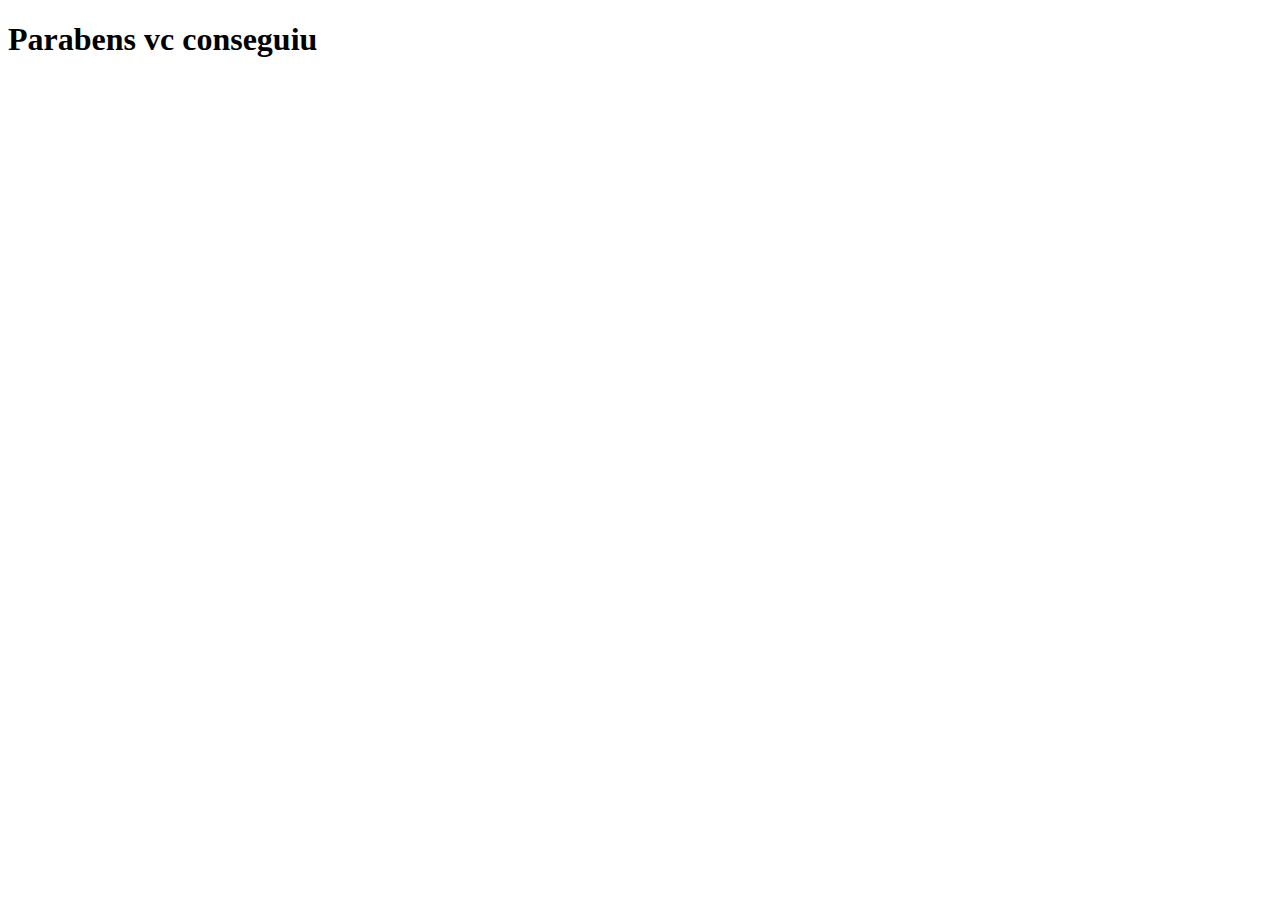
==== logado/index.html @ 327c1d35 "first commit" ====
<!DOCTYPE html>
<html lang="en">
<head>
    <meta charset="UTF-8">
    <meta name="viewport" content="width=device-width, initial-scale=1.0">
    <title>Document</title>
</head>
<body>
    <h1>Parabens vc conseguiu</h1>
</body>
</html>
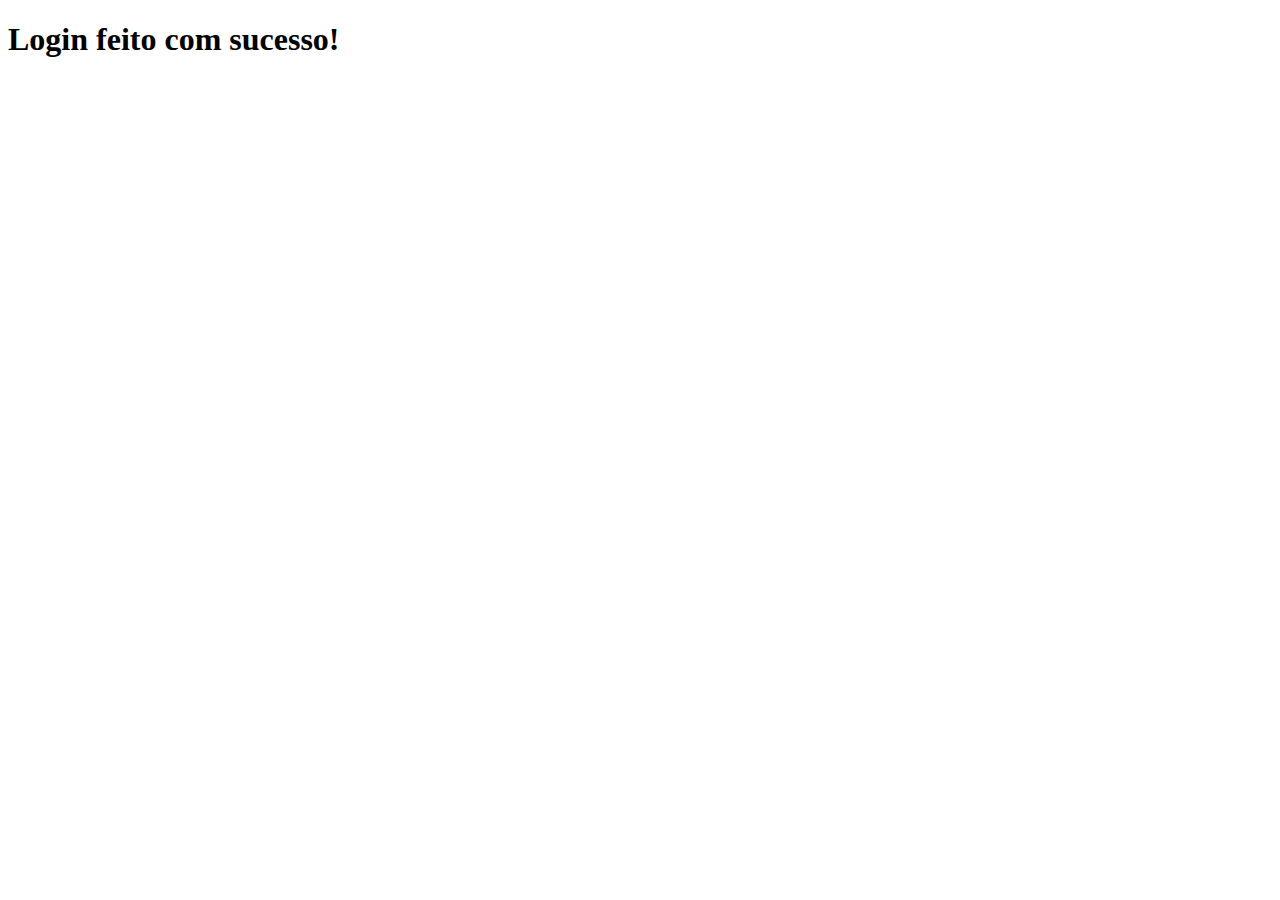
==== commit 04bc681d: "ajuste final" ====
--- a/logado/index.html
+++ b/logado/index.html
@@ -6,6 +6,6 @@
     <title>Document</title>
 </head>
 <body>
-    <h1>Parabens vc conseguiu</h1>
+    <h1>Login feito com sucesso!</h1>
 </body>
 </html>